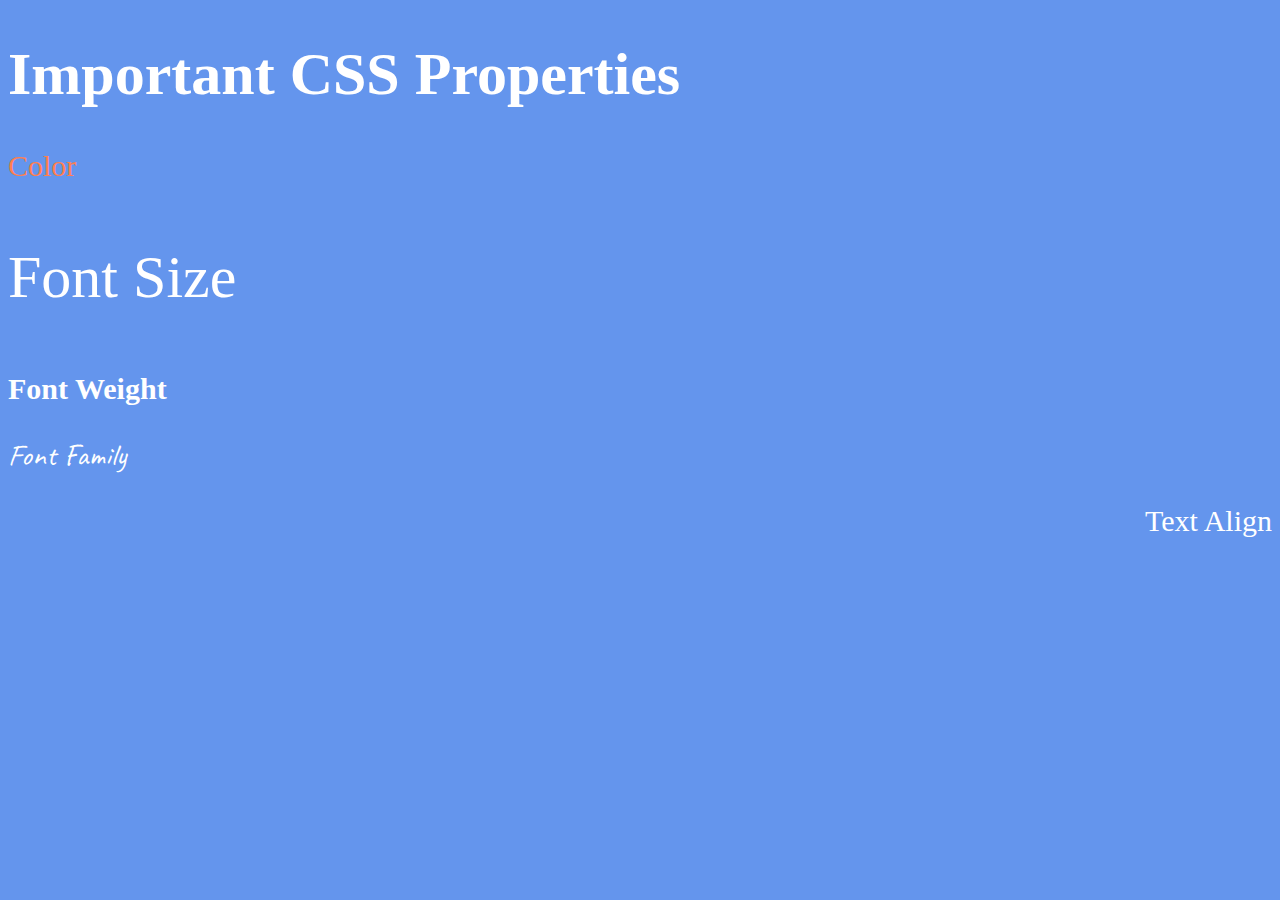
==== 6.1 Font Properties/index.html @ 0f25b854 "Learned How to use Font Properties" ====
<!DOCTYPE html>
<html lang="en">

<head>
  <meta charset="UTF-8">
  <title>CSS Properties</title>
  <style>
    body {
      background-color: cornflowerblue;
      color: white;
      font-size: 30px;
    }
    #coral {
      color: coral;
    }

    #tworem {
      font-size: 2em;
    }

    #weight {
      font-weight: 900;
    }

    #fontfam {
      font-family: 'Caveat', cursive;
    }

    #right {
      text-align: right;
    }

    /* Don't change the CSS above, add Your CSS below */

    
  </style>
  <link rel="preconnect" href="https://fonts.googleapis.com">
  <link rel="preconnect" href="https://fonts.gstatic.com" crossorigin>
  <link href="https://fonts.googleapis.com/css2?family=Caveat:wght@600&family=Josefin+Sans:ital@1&display=swap" rel="stylesheet">
</head>

<body>
  <h1>Important CSS Properties</h1>
  <p id = "coral">Color</p>
  <p id = "tworem">Font Size</p>
  <p id = "weight">Font Weight</p>
  <p id = "fontfam">Font Family</p>
  <p id = "right">Text Align</p>

  <!-- TODOs
  1. Change the color of <p>Color</p> to "coral" color.
  2. Change the font size of <p>Font Size</p> to 2X the size of the root font size.
  3. Change the font weight of <p>Font Weight</p> to 900.
  4. Change the font family of <p>Font Family</p> to the Google font Caveat with regular (400) font weight.
  Link: https://fonts.google.com/specimen/Caveat
  5. Change the <p>Text Align</p> to right align.
  6. Change the the root (html element) font size to 30px -->
</body>

</html>
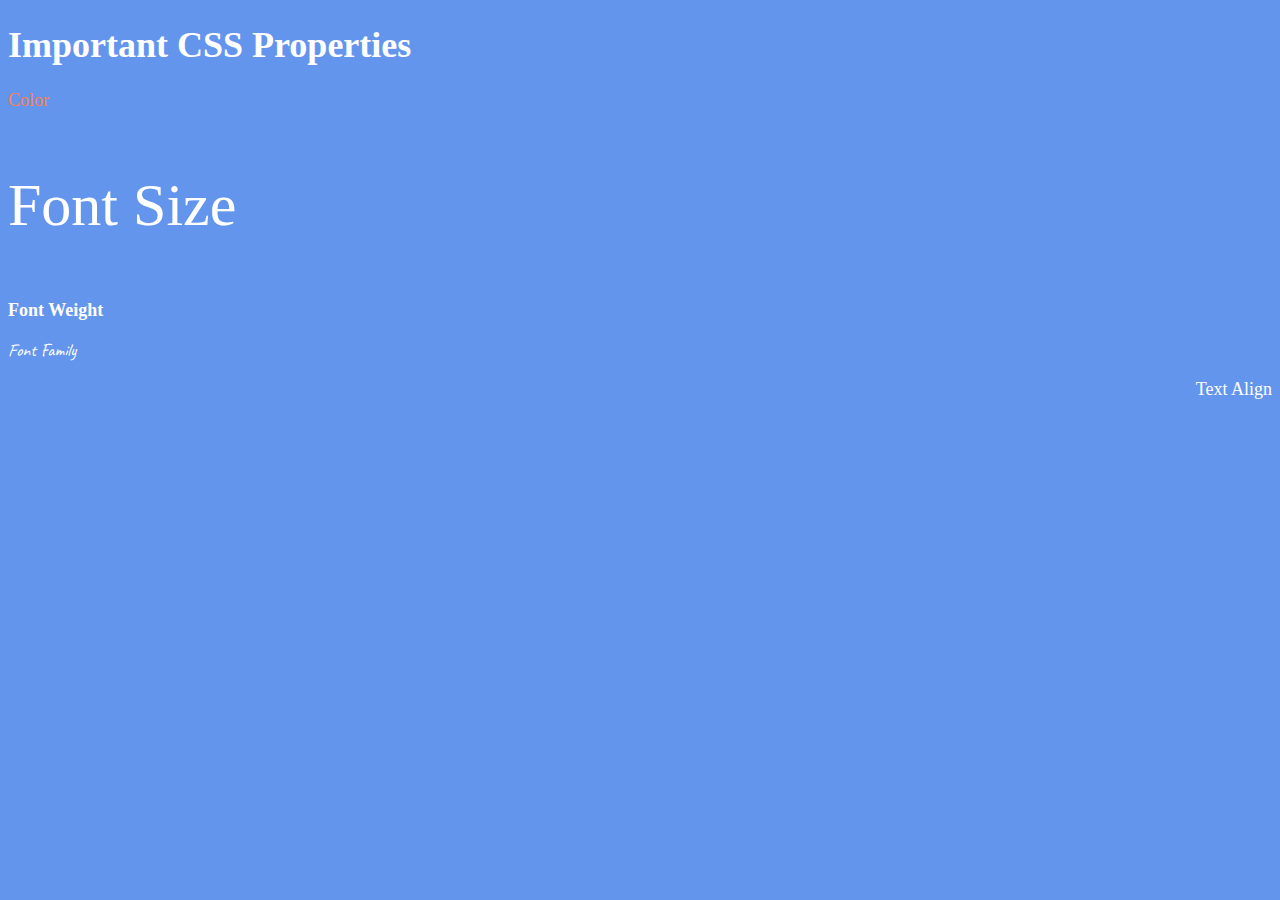
==== commit 63be1f59: "CSS-Margin/padding/Border" ====
--- a/6.1 Font Properties/index.html
+++ b/6.1 Font Properties/index.html
@@ -5,17 +5,20 @@
   <meta charset="UTF-8">
   <title>CSS Properties</title>
   <style>
+    html{
+      font-size: 30px;
+    }
     body {
       background-color: cornflowerblue;
       color: white;
-      font-size: 30px;
+      font-size: 18px;
     }
     #coral {
       color: coral;
     }
 
     #tworem {
-      font-size: 2em;
+      font-size: 2rem;
     }
 
     #weight {
